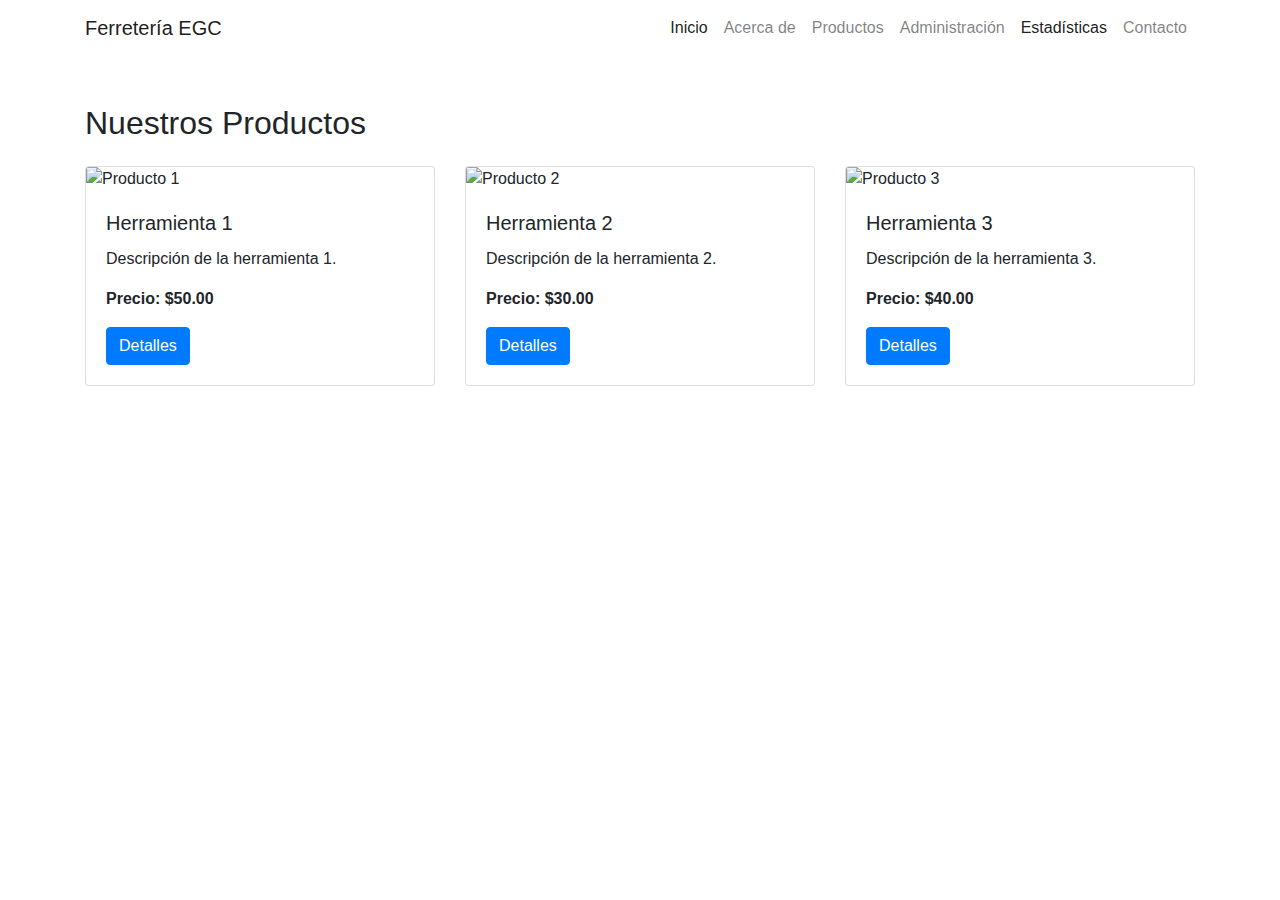
==== products.html @ c3f36299 "first commit" ====
<!DOCTYPE html>
<html lang="en">
<head>
  <meta charset="UTF-8">
  <meta name="viewport" content="width=device-width, initial-scale=1.0">
  <title>Productos - Ferretería XYZ</title>
  <!-- Enlazar CSS de Bootstrap -->
  <link rel="stylesheet" href="https://maxcdn.bootstrapcdn.com/bootstrap/4.5.2/css/bootstrap.min.css">
  <!-- Enlazar CSS personalizado -->
  <link rel="stylesheet" href="css/products.css">
</head>
<body>
  <!-- Navbar -->
  <nav class="navbar navbar-expand-lg navbar-light">
    <div class="container">
      <a class="navbar-brand" href="index.html">Ferretería EGC</a>
      <button class="navbar-toggler" type="button" data-toggle="collapse" data-target="#navbarNav" aria-controls="navbarNav" aria-expanded="false" aria-label="Toggle navigation">
        <span class="navbar-toggler-icon"></span>
      </button>
      <div class="collapse navbar-collapse" id="navbarNav">
        <ul class="navbar-nav ml-auto">
          <li class="nav-item active">
            <a class="nav-link" href="index.html">Inicio</a>
          </li>
          <li class="nav-item">
            <a class="nav-link" href="about.html">Acerca de</a>
          </li>
          <li class="nav-item">
            <a class="nav-link" href="products.html">Productos</a>
          </li>
          <li class="nav-item">
            <a class="nav-link" href="admin.html">Administración</a>
          </li>
          <li class="nav-item active">
            <a class="nav-link" href="stats.html">Estadísticas</a>
          </li>
          <li class="nav-item">
            <a class="nav-link" href="contact.html">Contacto</a>
          </li>
        </ul>
      </div>
    </div>
  </nav>

  <!-- Main Content -->
  <div class="container mt-5">
    <h2 class="mb-4">Nuestros Productos</h2>
    <div class="row">
      <!-- Producto 1 -->
      <div class="col-md-4 mb-4">
        <div class="card">
          <img src="img/producto1.jpg" class="card-img-top" alt="Producto 1">
          <div class="card-body">
            <h5 class="card-title">Herramienta 1</h5>
            <p class="card-text">Descripción de la herramienta 1.</p>
            <p class="card-text"><strong>Precio: $50.00</strong></p>
            <a href="#" class="btn btn-primary btn-detalle" data-toggle="modal" data-target="#modalProducto1">Detalles</a>
          </div>
        </div>
      </div>

      <!-- Producto 2 -->
      <div class="col-md-4 mb-4">
        <div class="card">
          <img src="img/producto2.jpg" class="card-img-top" alt="Producto 2">
          <div class="card-body">
            <h5 class="card-title">Herramienta 2</h5>
            <p class="card-text">Descripción de la herramienta 2.</p>
            <p class="card-text"><strong>Precio: $30.00</strong></p>
            <a href="#" class="btn btn-primary btn-detalle" data-toggle="modal" data-target="#modalProducto2">Detalles</a>
          </div>
        </div>
      </div>

      <!-- Producto 3 -->
      <div class="col-md-4 mb-4">
        <div class="card">
          <img src="img/producto3.jpg" class="card-img-top" alt="Producto 3">
          <div class="card-body">
            <h5 class="card-title">Herramienta 3</h5>
            <p class="card-text">Descripción de la herramienta 3.</p>
            <p class="card-text"><strong>Precio: $40.00</strong></p>
            <a href="#" class="btn btn-primary btn-detalle" data-toggle="modal" data-target="#modalProducto3">Detalles</a>
          </div>
        </div>
      </div>
    </div>
  </div>

  <!-- Modales para mostrar detalles de productos -->
  <div class="modal fade" id="modalProducto1" tabindex="-1" role="dialog" aria-labelledby="modalProducto1Label" aria-hidden="true">
    <!-- Contenido del modal para el Producto 1 -->
  </div>

  <div class="modal fade" id="modalProducto2" tabindex="-1" role="dialog" aria-labelledby="modalProducto2Label" aria-hidden="true">
    <!-- Contenido del modal para el Producto 2 -->
  </div>

  <div class="modal fade" id="modalProducto3" tabindex="-1" role="dialog" aria-labelledby="modalProducto3Label" aria-hidden="true">
    <!-- Contenido del modal para el Producto 3 -->
  </div>

  <!-- Enlazar JS de Bootstrap (jQuery y Popper.js) y Bootstrap -->
  <script src="https://code.jquery.com/jquery-3.5.1.slim.min.js"></script>
  <script src="https://cdn.jsdelivr.net/npm/@popperjs/core@2.9.1/dist/umd/popper.min.js"></script>
  <script src="https://maxcdn.bootstrapcdn.com/bootstrap/4.5.2/js/bootstrap.min.js"></script>
  <script src="js/script.js"></script>
</body>
</html>
---- css/products.css ----
/* Estilos adicionales para la página de productos */
.product-card {
  border: none;
  transition: transform 0.3s ease;
}

.product-card:hover {
  transform: scale(1.05);
}

.product-card .card-img-top {
  height: 250px;
  object-fit: cover;
}

.product-card .card-title {
  font-weight: bold;
}

.product-card .btn-detalle {
  background-color: #0a2446;
  border-color: #0a2446;
}

.product-card .btn-detalle:hover {
  background-color: #30589c;
  border-color: #30589c;
}

.modal-dialog {
  max-width: 500px;
}

/* Estilos para los modales de detalles de productos */
.modal-content {
  border: none;
  box-shadow: 0px 4px 8px rgba(0, 0, 0, 0.1);
}

.modal-header {
  background-color: #0a2446;
  color: #fff;
}

.modal-footer {
  background-color: #f8f9fa;
}

/* Estilos de las imágenes en los modales */
.modal-product-img {
  max-height: 300px;
  object-fit: cover;
}

/* Estilos para el texto de los modales */
.modal-product-title {
  font-size: 24px;
  font-weight: bold;
}

.modal-product-description {
  margin-top: 10px;
  color: #333;
}
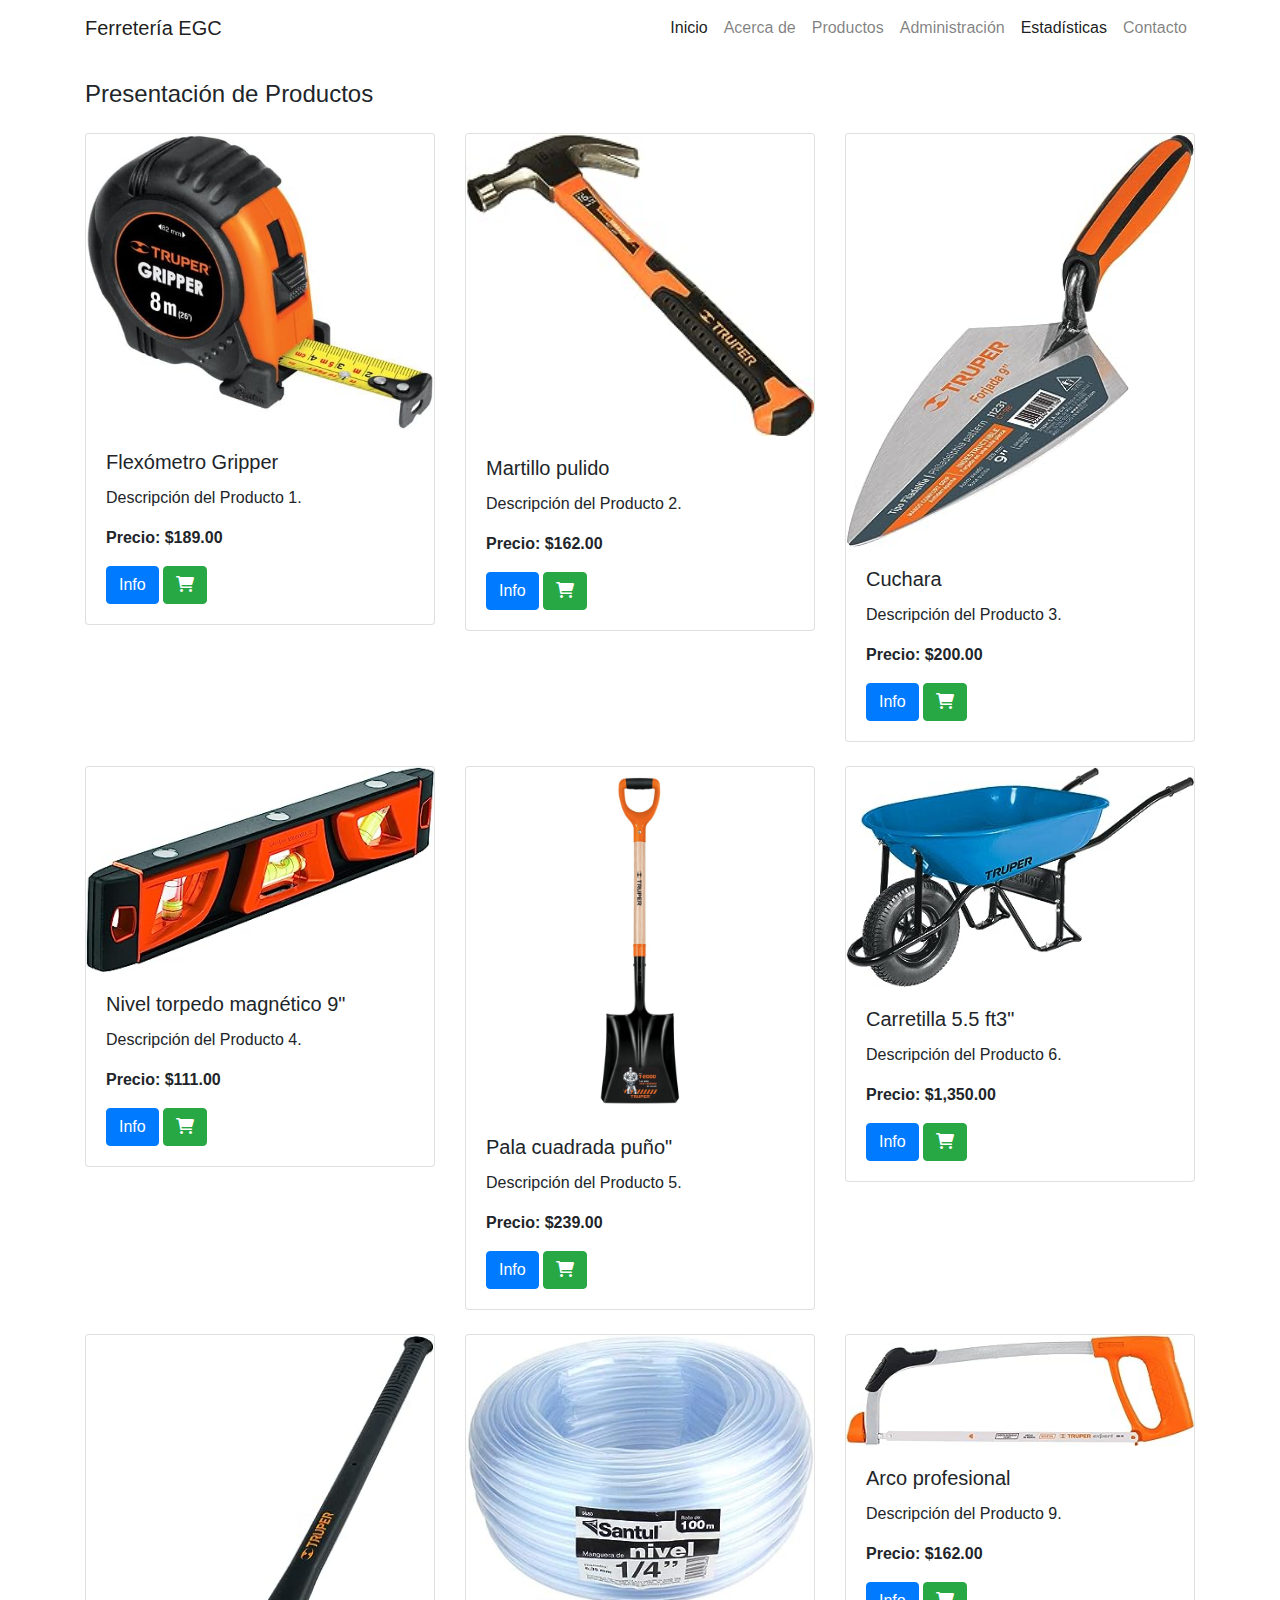
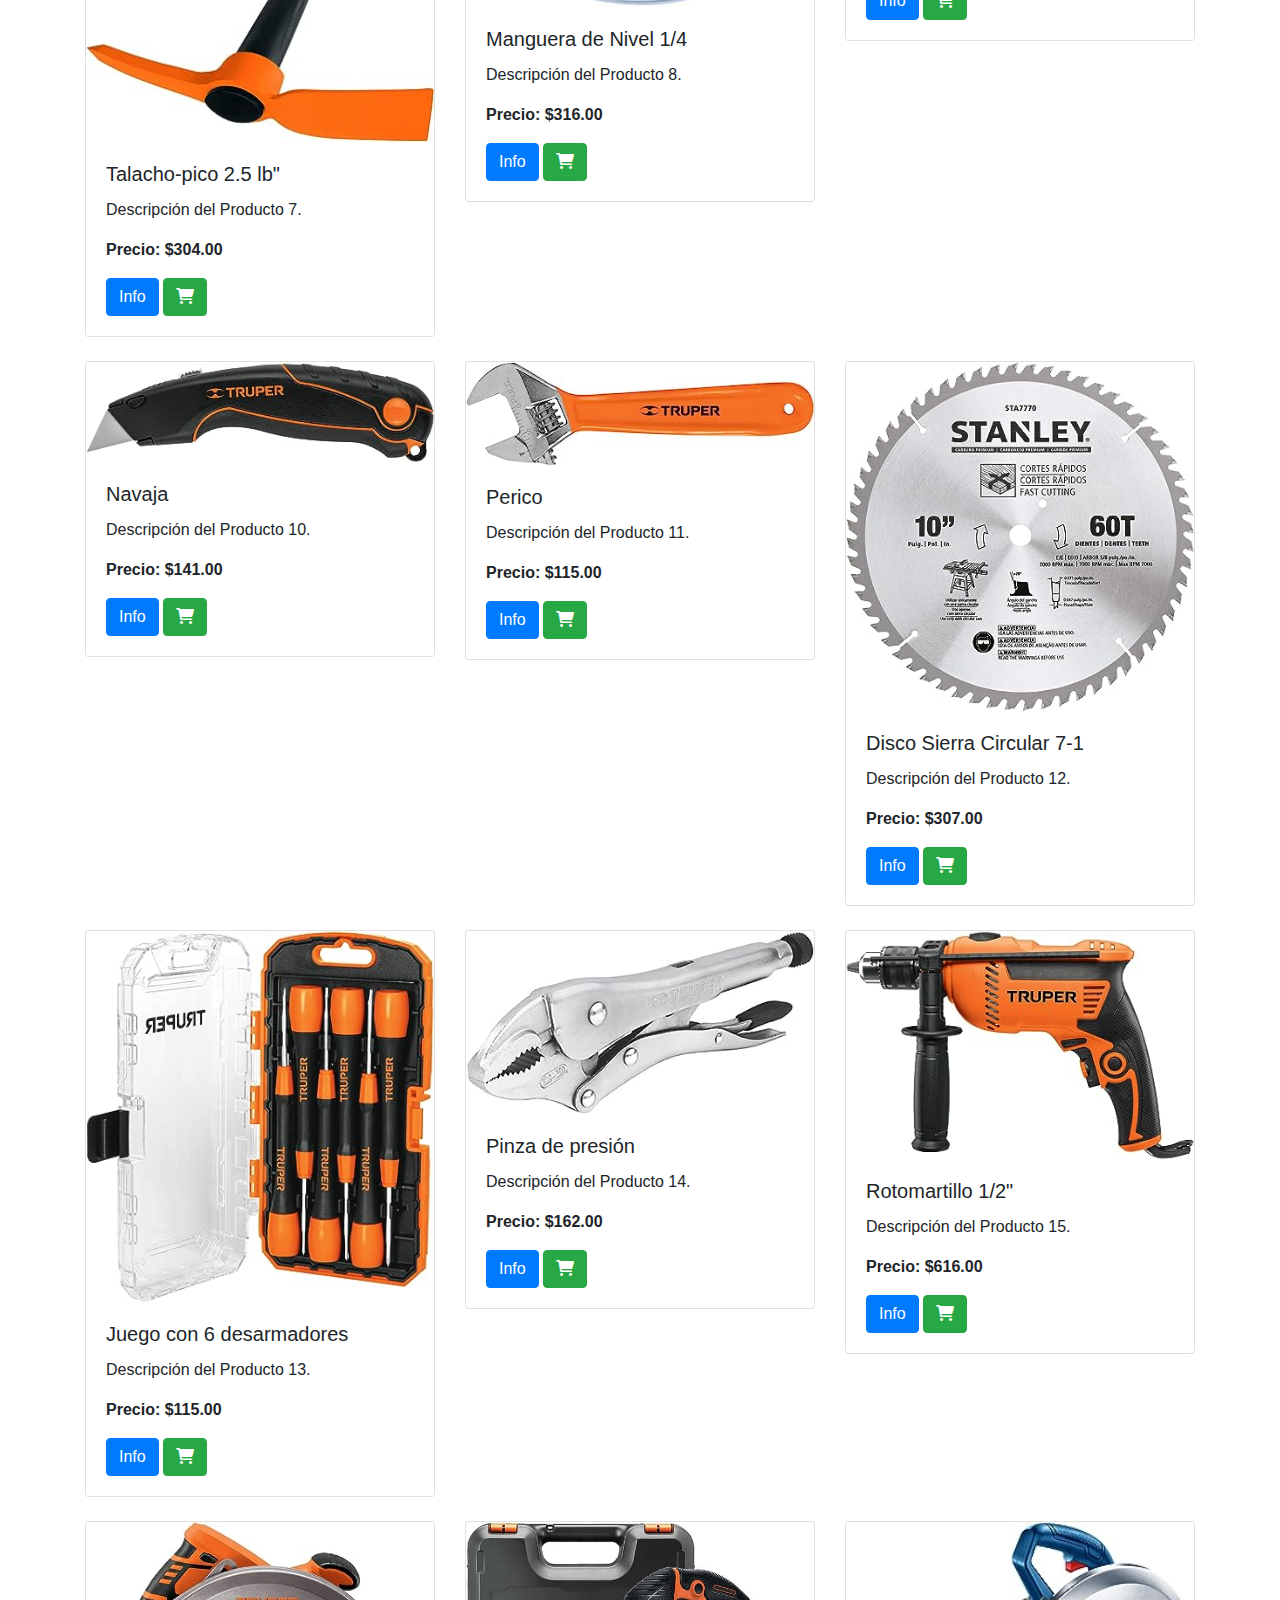
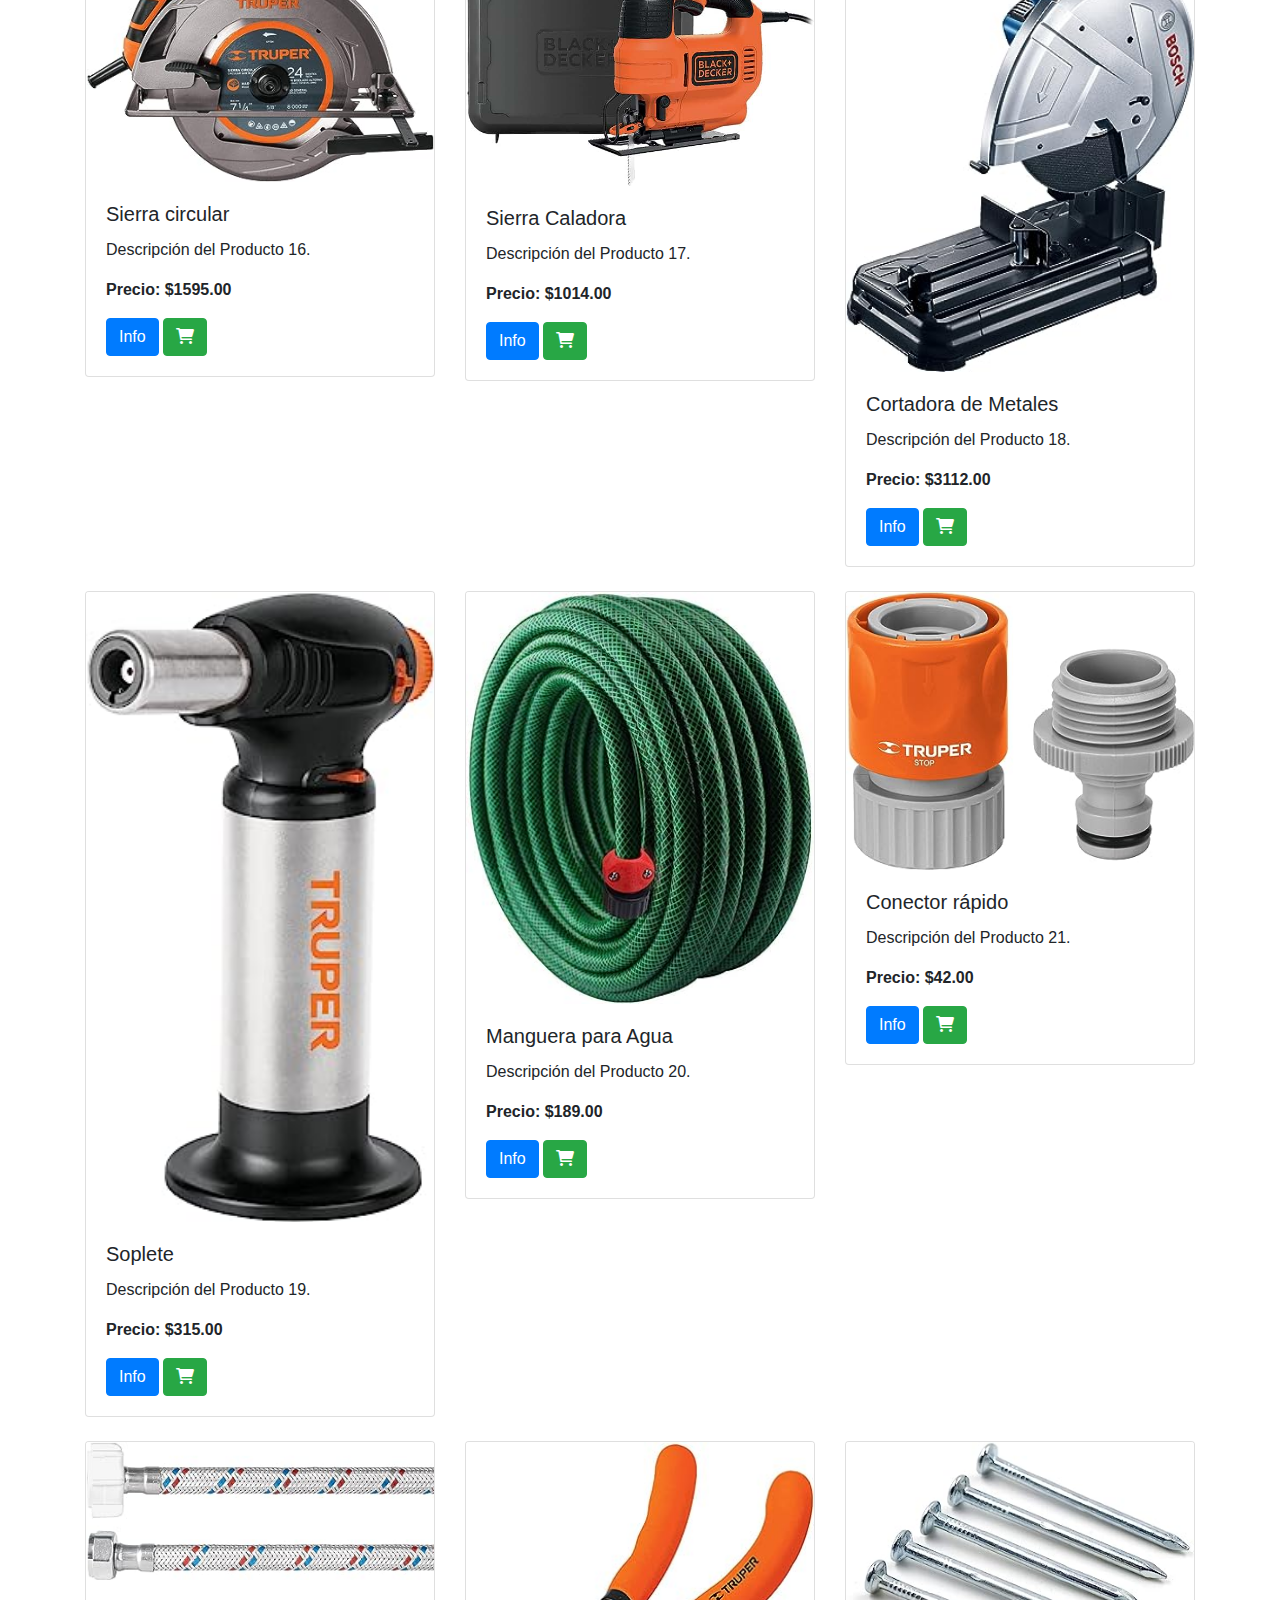
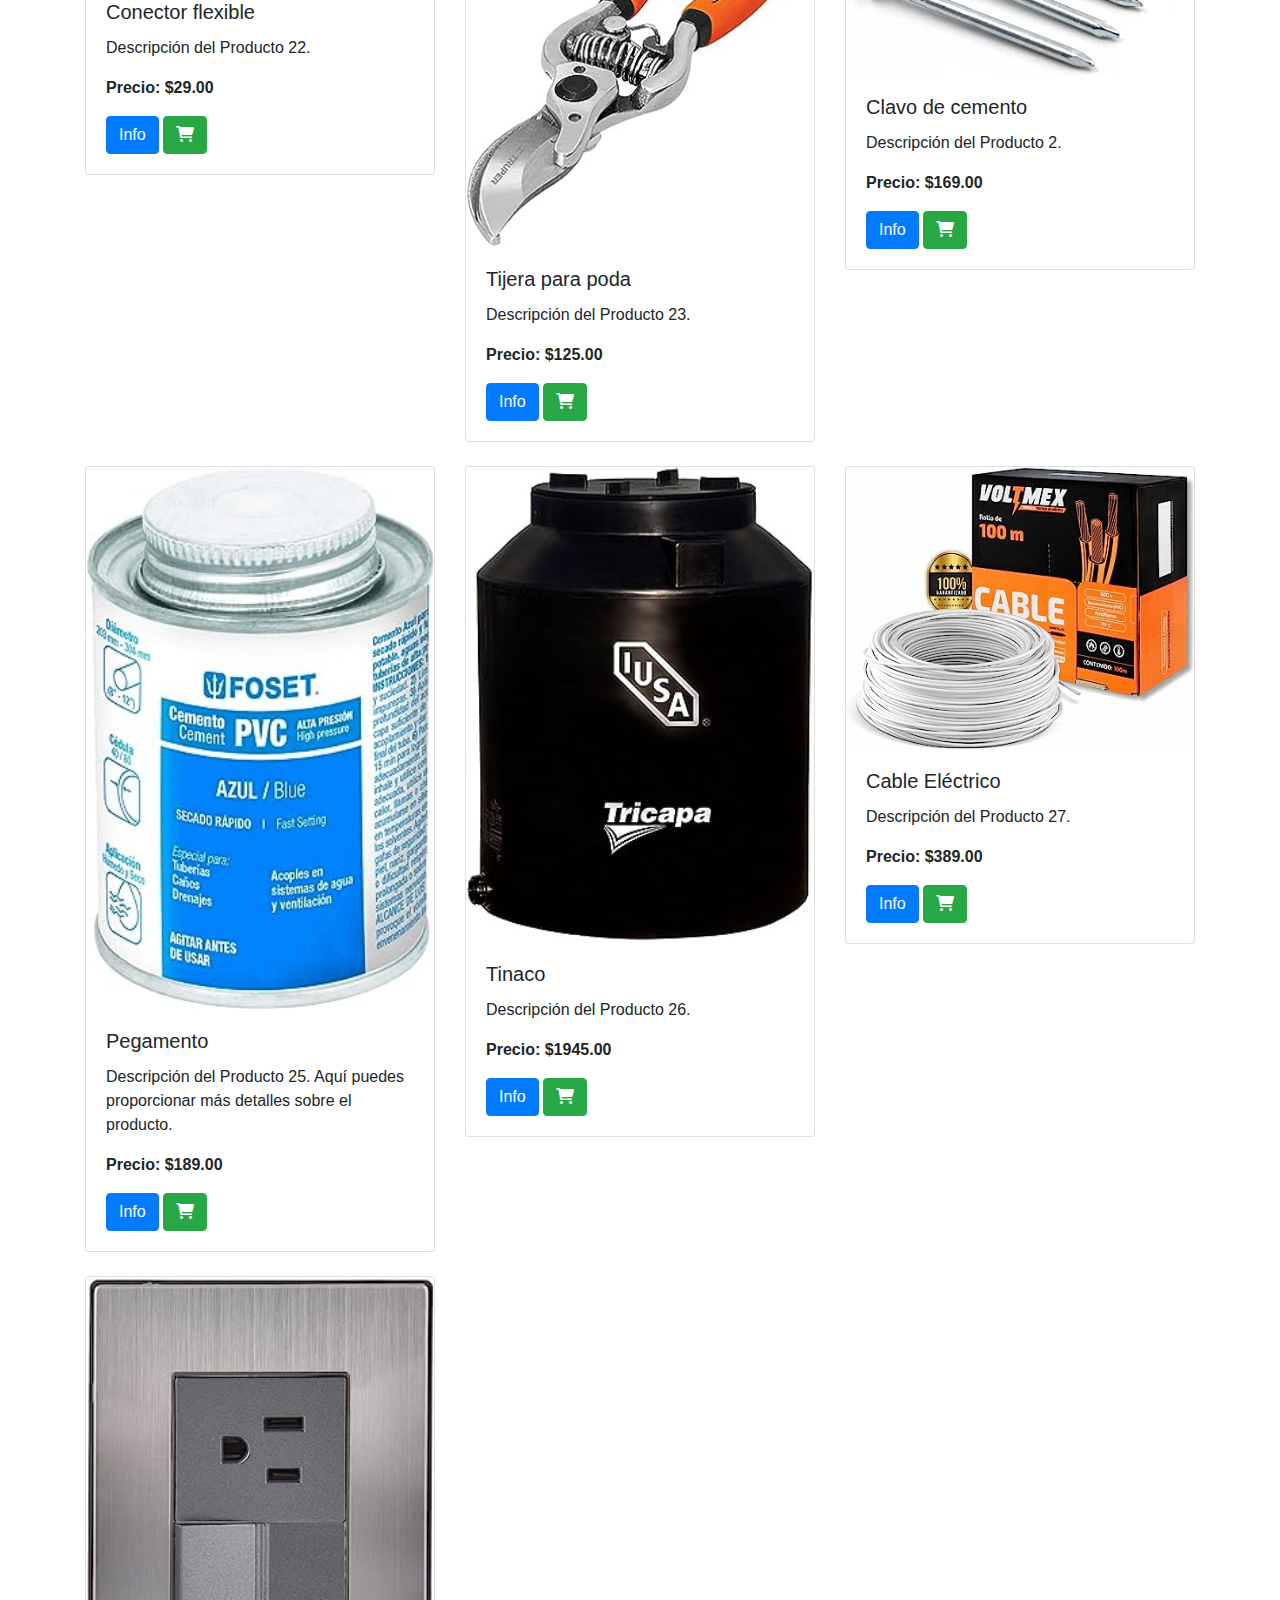
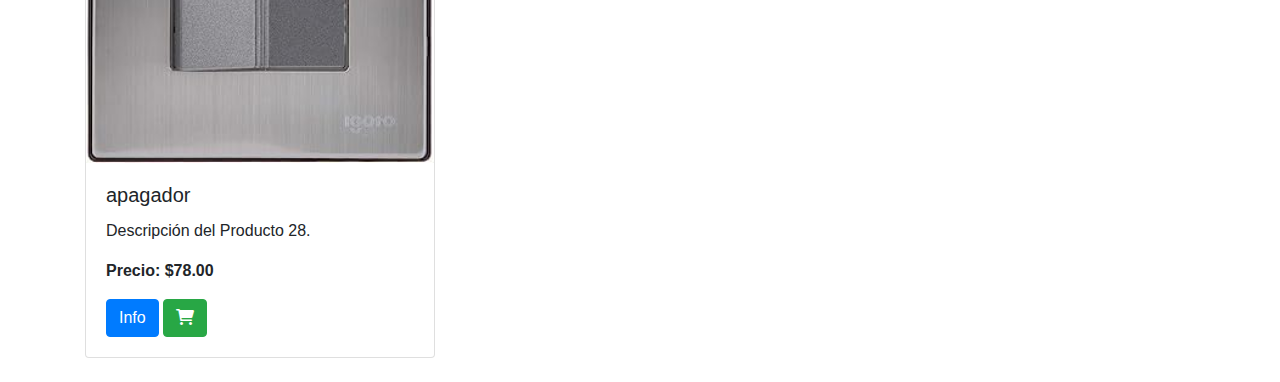
==== commit 79784117: "02true commit" ====
--- a/products.html
+++ b/products.html
@@ -6,6 +6,8 @@
   <title>Productos - Ferretería XYZ</title>
   <!-- Enlazar CSS de Bootstrap -->
   <link rel="stylesheet" href="https://maxcdn.bootstrapcdn.com/bootstrap/4.5.2/css/bootstrap.min.css">
+  <!-- Enlazar la librería Font Awesome -->
+<link rel="stylesheet" href="https://cdnjs.cloudflare.com/ajax/libs/font-awesome/6.0.0-beta3/css/all.min.css">
   <!-- Enlazar CSS personalizado -->
   <link rel="stylesheet" href="css/products.css">
 </head>
@@ -43,49 +45,435 @@
   </nav>
 
   <!-- Main Content -->
-  <div class="container mt-5">
-    <h2 class="mb-4">Nuestros Productos</h2>
+  <div class="container">
+    <h4 class="my-4">Presentación de Productos</h4>
     <div class="row">
-      <!-- Producto 1 -->
-      <div class="col-md-4 mb-4">
-        <div class="card">
-          <img src="img/producto1.jpg" class="card-img-top" alt="Producto 1">
-          <div class="card-body">
-            <h5 class="card-title">Herramienta 1</h5>
-            <p class="card-text">Descripción de la herramienta 1.</p>
-            <p class="card-text"><strong>Precio: $50.00</strong></p>
-            <a href="#" class="btn btn-primary btn-detalle" data-toggle="modal" data-target="#modalProducto1">Detalles</a>
+      <!-- Card del Producto 1 -->
+      <div class="col-6 col-sm-6 col-md-4 mb-4">
+        <div class="card h-80">
+          <img src="/img/01_Flexómetro Gripper.png" class="card-img-top" alt="Producto 1">
+          <div class="card-body">
+            <h5 class="card-title">Flexómetro Gripper </h5>
+            <p class="card-text">Descripción del Producto 1. 
+            </p>
+            <p class="card-text"><strong>Precio: $189.00</strong></p>
+            <button class="btn btn-primary btn-detalle" data-toggle="modal" data-target="#modalProducto1">Info</button>
+            <button class="btn btn-success btn-cart" title="Añadir al Carrito" data-toggle="modal" data-target="#cartModal"> <i class="fas fa-shopping-cart"></i></button>
           </div>
         </div>
       </div>
 
-      <!-- Producto 2 -->
-      <div class="col-md-4 mb-4">
-        <div class="card">
-          <img src="img/producto2.jpg" class="card-img-top" alt="Producto 2">
-          <div class="card-body">
-            <h5 class="card-title">Herramienta 2</h5>
-            <p class="card-text">Descripción de la herramienta 2.</p>
-            <p class="card-text"><strong>Precio: $30.00</strong></p>
-            <a href="#" class="btn btn-primary btn-detalle" data-toggle="modal" data-target="#modalProducto2">Detalles</a>
-          </div>
-        </div>
-      </div>
-
-      <!-- Producto 3 -->
-      <div class="col-md-4 mb-4">
-        <div class="card">
-          <img src="img/producto3.jpg" class="card-img-top" alt="Producto 3">
-          <div class="card-body">
-            <h5 class="card-title">Herramienta 3</h5>
-            <p class="card-text">Descripción de la herramienta 3.</p>
-            <p class="card-text"><strong>Precio: $40.00</strong></p>
-            <a href="#" class="btn btn-primary btn-detalle" data-toggle="modal" data-target="#modalProducto3">Detalles</a>
-          </div>
-        </div>
-      </div>
+      <!-- Card del Producto 2 -->
+      <div class="col-6 col-sm-6 col-md-4 mb-4">
+        <div class="card h-80">
+          <img src="img/02_Martillo pulido.png" class="card-img-top" alt="Producto 2">
+          <div class="card-body">
+            <h5 class="card-title">Martillo pulido</h5>
+            <p class="card-text">Descripción del Producto 2. </p>
+            <p class="card-text"><strong>Precio: $162.00</strong></p>
+            <button class="btn btn-primary btn-detalle" data-toggle="modal" data-target="#modalProducto1">Info</button>
+            <button class="btn btn-success btn-cart" title="Añadir al Carrito" data-toggle="modal" data-target="#cartModal"> <i class="fas fa-shopping-cart"></i></button>          </div>
+        </div>
+      </div>
+
+      <!-- Card del Producto 3 -->
+      <div class="col-6 col-sm-6 col-md-4 mb-4">
+        <div class="card h-80">
+          <img src="img/03_Cuchara.png" class="card-img-top" alt="Producto 3">
+          <div class="card-body">
+            <h5 class="card-title">Cuchara</h5>
+            <p class="card-text">Descripción del Producto 3. </p>
+            <p class="card-text"><strong>Precio: $200.00</strong></p>
+            <button class="btn btn-primary btn-detalle" data-toggle="modal" data-target="#modalProducto1">Info</button>
+            <button class="btn btn-success btn-cart" title="Añadir al Carrito" data-toggle="modal" data-target="#cartModal"> <i class="fas fa-shopping-cart"></i></button>          </div>
+        </div>
+      </div>
+
+      <!-- Card del Producto 4 -->
+      <div class="col-6 col-sm-6 col-md-4 mb-4">
+        <div class="card">
+          <img src="img/04_Nivel torpedo magnético.png" class="card-img-top" alt="Producto 4">
+          <div class="card-body">
+            <h5 class="card-title">Nivel torpedo magnético 9"</h5>
+            <p class="card-text">Descripción del Producto 4. </p>
+            <p class="card-text"><strong>Precio: $111.00</strong></p>
+            <button class="btn btn-primary btn-detalle" data-toggle="modal" data-target="#modalProducto1">Info</button>
+            <button class="btn btn-success btn-cart" title="Añadir al Carrito" data-toggle="modal" data-target="#cartModal"> <i class="fas fa-shopping-cart"></i></button>          </div>
+        </div>
+      </div>
+
+      <!-- Card del Producto 5 -->
+      <div class="col-6 col-sm-6 col-md-4 mb-4">
+        <div class="card">
+          <img src="img/05_palacuadradapng.jpg" class="card-img-top" alt="Producto 5">
+          <div class="card-body">
+            <h5 class="card-title">Pala cuadrada puño"</h5>
+            <p class="card-text">Descripción del Producto 5. </p>
+            <p class="card-text"><strong>Precio: $239.00</strong></p>
+            <button class="btn btn-primary btn-detalle" data-toggle="modal" data-target="#modalProducto1">Info</button>
+            <button class="btn btn-success btn-cart" title="Añadir al Carrito" data-toggle="modal" data-target="#cartModal"> <i class="fas fa-shopping-cart"></i></button>          </div>
+        </div>
+      </div>
+
+      
+      <!-- Card del Producto 6 -->
+      <div class="col-6 col-sm-6 col-md-4 mb-4">
+        <div class="card">
+          <img src="img/06_Carretilla 5.5 ft3.png" class="card-img-top" alt="Producto 6">
+          <div class="card-body">
+            <h5 class="card-title">Carretilla 5.5 ft3"</h5>
+            <p class="card-text">Descripción del Producto 6. </p>
+            <p class="card-text"><strong>Precio: $1,350.00</strong></p>
+            <button class="btn btn-primary btn-detalle" data-toggle="modal" data-target="#modalProducto1">Info</button>
+            <button class="btn btn-success btn-cart" title="Añadir al Carrito" data-toggle="modal" data-target="#cartModal"> <i class="fas fa-shopping-cart"></i></button>          </div>
+        </div>
+      </div>
+
+      <!-- Card del Producto 7 -->
+      <div class="col-6 col-sm-6 col-md-4 mb-4">
+        <div class="card">
+          <img src="img/07_Talacho-pico 2.5 lb.png" class="card-img-top" alt="Producto 7">
+          <div class="card-body">
+            <h5 class="card-title">Talacho-pico 2.5 lb"</h5>
+            <p class="card-text">Descripción del Producto 7. </p>
+            <p class="card-text"><strong>Precio: $304.00</strong></p>
+            <button class="btn btn-primary btn-detalle" data-toggle="modal" data-target="#modalProducto1">Info</button>
+            <button class="btn btn-success btn-cart" title="Añadir al Carrito" data-toggle="modal" data-target="#cartModal"> <i class="fas fa-shopping-cart"></i></button>          </div>
+        </div>
+      </div>
+
+      <!-- Card del Producto 8 -->
+      <div class="col-6 col-sm-6 col-md-4 mb-4">
+        <div class="card">
+          <img src="img/08_Manguera de Nivel.png" class="card-img-top" alt="Producto 8">
+          <div class="card-body">
+            <h5 class="card-title">Manguera de Nivel 1/4</h5>
+            <p class="card-text">Descripción del Producto 8. </p>
+            <p class="card-text"><strong>Precio: $316.00</strong></p>
+            <button class="btn btn-primary btn-detalle" data-toggle="modal" data-target="#modalProducto1">Info</button>
+            <button class="btn btn-success btn-cart" title="Añadir al Carrito" data-toggle="modal" data-target="#cartModal"> <i class="fas fa-shopping-cart"></i></button>          </div>
+        </div>
+      </div> 
+
+      <!-- Card del Producto 9 -->
+      <div class="col-6 col-sm-6 col-md-4 mb-4">
+        <div class="card">
+          <img src="img/09_ Arco profesional.png" class="card-img-top" alt="Producto 9">
+          <div class="card-body">
+            <h5 class="card-title"> Arco profesional</h5>
+            <p class="card-text">Descripción del Producto 9. </p>
+            <p class="card-text"><strong>Precio: $162.00</strong></p>
+            <button class="btn btn-primary btn-detalle" data-toggle="modal" data-target="#modalProducto1">Info</button>
+            <button class="btn btn-success btn-cart" title="Añadir al Carrito" data-toggle="modal" data-target="#cartModal"> <i class="fas fa-shopping-cart"></i></button>          </div>
+        </div>
+      </div>
+
+      <!-- Card del Producto 10 -->
+      <div class="col-6 col-sm-6 col-md-4 mb-4">
+        <div class="card">
+          <img src="img/10_Navaja.png" class="card-img-top" alt="Producto 10">
+          <div class="card-body">
+            <h5 class="card-title">Navaja</h5>
+            <p class="card-text">Descripción del Producto 10. </p>
+            <p class="card-text"><strong>Precio: $141.00</strong></p>
+            <button class="btn btn-primary btn-detalle" data-toggle="modal" data-target="#modalProducto1">Info</button>
+            <button class="btn btn-success btn-cart" title="Añadir al Carrito" data-toggle="modal" data-target="#cartModal"> <i class="fas fa-shopping-cart"></i></button>          </div>
+        </div>
+      </div>
+
+      <!-- Card del Producto 11 -->
+      <div class="col-6 col-sm-6 col-md-4 mb-4">
+        <div class="card">
+          <img src="img/11_ Perico.png" class="card-img-top" alt="Producto 11">
+          <div class="card-body">
+            <h5 class="card-title"> Perico</h5>
+            <p class="card-text">Descripción del Producto 11. </p>
+            <p class="card-text"><strong>Precio: $115.00</strong></p>
+            <button class="btn btn-primary btn-detalle" data-toggle="modal" data-target="#modalProducto1">Info</button>
+            <button class="btn btn-success btn-cart" title="Añadir al Carrito" data-toggle="modal" data-target="#cartModal"> <i class="fas fa-shopping-cart"></i></button>          </div>
+        </div>
+      </div>
+
+      <!-- Card del Producto 12 -->
+      <div class="col-6 col-sm-6 col-md-4 mb-4">
+        <div class="card">
+          <img src="img/12_Disco Sierra Circular 7-1.png" class="card-img-top" alt="Producto 12">
+          <div class="card-body">
+            <h5 class="card-title">Disco Sierra Circular 7-1</h5>
+            <p class="card-text">Descripción del Producto 12. </p>
+            <p class="card-text"><strong>Precio: $307.00</strong></p>
+            <button class="btn btn-primary btn-detalle" data-toggle="modal" data-target="#modalProducto1">Info</button>
+            <button class="btn btn-success btn-cart" title="Añadir al Carrito" data-toggle="modal" data-target="#cartModal"> <i class="fas fa-shopping-cart"></i></button>          </div>
+        </div>
+      </div>
+
+      <!-- Card del Producto 13 -->
+      <div class="col-6 col-sm-6 col-md-4 mb-4">
+        <div class="card">
+          <img src="img/13_Juego con 6 desarmadores.png" class="card-img-top" alt="Producto 13">
+          <div class="card-body">
+            <h5 class="card-title">Juego con 6 desarmadores</h5>
+            <p class="card-text">Descripción del Producto 13. </p>
+            <p class="card-text"><strong>Precio: $115.00</strong></p>
+            <button class="btn btn-primary btn-detalle" data-toggle="modal" data-target="#modalProducto1">Info</button>
+            <button class="btn btn-success btn-cart" title="Añadir al Carrito" data-toggle="modal" data-target="#cartModal"> <i class="fas fa-shopping-cart"></i></button>          </div>
+        </div>
+      </div>
+
+      <!-- Card del Producto 14 -->
+      <div class="col-6 col-sm-6 col-md-4 mb-4">
+        <div class="card">
+          <img src="img/14_Pinza de presión.png" class="card-img-top" alt="Producto 14">
+          <div class="card-body">
+            <h5 class="card-title">Pinza de presión</h5>
+            <p class="card-text">Descripción del Producto 14. </p>
+            <p class="card-text"><strong>Precio: $162.00</strong></p>
+            <button class="btn btn-primary btn-detalle" data-toggle="modal" data-target="#modalProducto1">Info</button>
+            <button class="btn btn-success btn-cart" title="Añadir al Carrito" data-toggle="modal" data-target="#cartModal"> <i class="fas fa-shopping-cart"></i></button>          </div>
+        </div>
+      </div>
+
+      <!-- Card del Producto 15 -->
+      <div class="col-6 col-sm-6 col-md-4 mb-4">
+        <div class="card">
+          <img src="img/15_Rotomartillo .png" class="card-img-top" alt="Producto 15">
+          <div class="card-body">
+            <h5 class="card-title">Rotomartillo 1/2"</h5>
+            <p class="card-text">Descripción del Producto 15. </p>
+            <p class="card-text"><strong>Precio: $616.00</strong></p>
+            <button class="btn btn-primary btn-detalle" data-toggle="modal" data-target="#modalProducto1">Info</button>
+            <button class="btn btn-success btn-cart" title="Añadir al Carrito" data-toggle="modal" data-target="#cartModal"> <i class="fas fa-shopping-cart"></i></button>          </div>
+        </div>
+      </div>
+
+      <!-- Card del Producto 16 -->
+      <div class="col-6 col-sm-6 col-md-4 mb-4">
+        <div class="card">
+          <img src="img/16_Sierra circular.png" class="card-img-top" alt="Producto 16">
+          <div class="card-body">
+            <h5 class="card-title">Sierra circular</h5>
+            <p class="card-text">Descripción del Producto 16. </p>
+            <p class="card-text"><strong>Precio: $1595.00</strong></p>
+            <button class="btn btn-primary btn-detalle" data-toggle="modal" data-target="#modalProducto1">Info</button>
+            <button class="btn btn-success btn-cart" title="Añadir al Carrito" data-toggle="modal" data-target="#cartModal"> <i class="fas fa-shopping-cart"></i></button>          </div>
+        </div>
+      </div>
+
+      <!-- Card del Producto 17 -->
+      <div class="col-6 col-sm-6 col-md-4 mb-4">
+        <div class="card">
+          <img src="img/17_ Sierra Caladora.png" class="card-img-top" alt="Producto 17">
+          <div class="card-body">
+            <h5 class="card-title"> Sierra Caladora</h5>
+            <p class="card-text">Descripción del Producto 17. </p>
+            <p class="card-text"><strong>Precio: $1014.00</strong></p>
+            <button class="btn btn-primary btn-detalle" data-toggle="modal" data-target="#modalProducto1">Info</button>
+            <button class="btn btn-success btn-cart" title="Añadir al Carrito" data-toggle="modal" data-target="#cartModal"> <i class="fas fa-shopping-cart"></i></button>          </div>
+        </div>
+      </div>
+
+      <!-- Card del Producto 18 -->
+      <div class="col-6 col-sm-6 col-md-4 mb-4">
+        <div class="card">
+          <img src="img/18_Cortadora de Metales.png" class="card-img-top" alt="Producto 18">
+          <div class="card-body">
+            <h5 class="card-title">Cortadora de Metales</h5>
+            <p class="card-text">Descripción del Producto 18. </p>
+            <p class="card-text"><strong>Precio: $3112.00</strong></p>
+            <button class="btn btn-primary btn-detalle" data-toggle="modal" data-target="#modalProducto1">Info</button>
+            <button class="btn btn-success btn-cart" title="Añadir al Carrito" data-toggle="modal" data-target="#cartModal"> <i class="fas fa-shopping-cart"></i></button>          </div>
+        </div>
+      </div>
+
+      <!-- Card del Producto 19 -->
+      <div class="col-6 col-sm-6 col-md-4 mb-4">
+        <div class="card">
+          <img src="img/19_Soplete.png" class="card-img-top" alt="Producto 19">
+          <div class="card-body">
+            <h5 class="card-title">Soplete</h5>
+            <p class="card-text">Descripción del Producto 19. </p>
+            <p class="card-text"><strong>Precio: $315.00</strong></p>
+            <button class="btn btn-primary btn-detalle" data-toggle="modal" data-target="#modalProducto1">Info</button>
+            <button class="btn btn-success btn-cart" title="Añadir al Carrito" data-toggle="modal" data-target="#cartModal"> <i class="fas fa-shopping-cart"></i></button>          </div>
+        </div>
+      </div>
+
+      <!-- Card del Producto 20 -->
+      <div class="col-6 col-sm-6 col-md-4 mb-4">
+        <div class="card">
+          <img src="img/20_Manguera para Agua.png" class="card-img-top" alt="Producto 20">
+          <div class="card-body">
+            <h5 class="card-title">Manguera para Agua</h5>
+            <p class="card-text">Descripción del Producto 20. </p>
+            <p class="card-text"><strong>Precio: $189.00</strong></p>
+            <button class="btn btn-primary btn-detalle" data-toggle="modal" data-target="#modalProducto1">Info</button>
+            <button class="btn btn-success btn-cart" title="Añadir al Carrito" data-toggle="modal" data-target="#cartModal"> <i class="fas fa-shopping-cart"></i></button>          </div>
+        </div>
+      </div>
+
+      <!-- Card del Producto 21 -->
+      <div class="col-6 col-sm-6 col-md-4 mb-4">
+        <div class="card">
+          <img src="img/21_Conector rápido.png" class="card-img-top" alt="Producto 21">
+          <div class="card-body">
+            <h5 class="card-title">Conector rápido</h5>
+            <p class="card-text">Descripción del Producto 21. </p>
+            <p class="card-text"><strong>Precio: $42.00</strong></p>
+            <button class="btn btn-primary btn-detalle" data-toggle="modal" data-target="#modalProducto1">Info</button>
+            <button class="btn btn-success btn-cart" title="Añadir al Carrito" data-toggle="modal" data-target="#cartModal"> <i class="fas fa-shopping-cart"></i></button>          </div>
+        </div>
+      </div>
+
+      <!-- Card del Producto 22 -->
+      <div class="col-6 col-sm-6 col-md-4 mb-4">
+        <div class="card">
+          <img src="img/22_Conector flexible.png" class="card-img-top" alt="Producto 22">
+          <div class="card-body">
+            <h5 class="card-title">Conector flexible</h5>
+            <p class="card-text">Descripción del Producto 22. </p>
+            <p class="card-text"><strong>Precio: $29.00</strong></p>
+            <button class="btn btn-primary btn-detalle" data-toggle="modal" data-target="#modalProducto1">Info</button>
+            <button class="btn btn-success btn-cart" title="Añadir al Carrito" data-toggle="modal" data-target="#cartModal"> <i class="fas fa-shopping-cart"></i></button>          </div>
+        </div>
+      </div>
+
+      <!-- Card del Producto 23 -->
+      <div class="col-6 col-sm-6 col-md-4 mb-4">
+        <div class="card">
+          <img src="img/23-Tijera para poda.png" class="card-img-top" alt="Producto 23">
+          <div class="card-body">
+            <h5 class="card-title">Tijera para poda</h5>
+            <p class="card-text">Descripción del Producto 23. </p>
+            <p class="card-text"><strong>Precio: $125.00</strong></p>
+            <button class="btn btn-primary btn-detalle" data-toggle="modal" data-target="#modalProducto1">Info</button>
+            <button class="btn btn-success btn-cart" title="Añadir al Carrito" data-toggle="modal" data-target="#cartModal"> <i class="fas fa-shopping-cart"></i></button>          </div>
+        </div>
+      </div>
+
+      <!-- Card del Producto 24 -->
+      <div class="col-6 col-sm-6 col-md-4 mb-4">
+        <div class="card">
+          <img src="img/24_Clavo de cemento.png" class="card-img-top" alt="Producto 24">
+          <div class="card-body">
+            <h5 class="card-title">Clavo de cemento</h5>
+            <p class="card-text">Descripción del Producto 2. </p>
+            <p class="card-text"><strong>Precio: $169.00</strong></p>
+            <button class="btn btn-primary btn-detalle" data-toggle="modal" data-target="#modalProducto1">Info</button>
+            <button class="btn btn-success btn-cart" title="Añadir al Carrito" data-toggle="modal" data-target="#cartModal"> <i class="fas fa-shopping-cart"></i></button>          </div>
+        </div>
+      </div>
+
+      <!-- Card del Producto 25 -->
+      <div class="col-6 col-sm-6 col-md-4 mb-4">
+        <div class="card">
+          <img src="img/25_Pegamento PVC.png" class="card-img-top" alt="Producto 25">
+          <div class="card-body">
+            <h5 class="card-title">Pegamento</h5>
+            <p class="card-text">Descripción del Producto 25. Aquí puedes proporcionar más detalles sobre el producto.</p>
+            <p class="card-text"><strong>Precio: $189.00</strong></p>
+            <button class="btn btn-primary btn-detalle" data-toggle="modal" data-target="#modalProducto1">Info</button>
+            <button class="btn btn-success btn-cart" title="Añadir al Carrito" data-toggle="modal" data-target="#cartModal"> <i class="fas fa-shopping-cart"></i></button>          </div>
+        </div>
+      </div>
+
+      <!-- Card del Producto 26 -->
+      <div class="col-6 col-sm-6 col-md-4 mb-4">
+        <div class="card">
+          <img src="img/26_Tinaco.png" class="card-img-top" alt="Producto 26">
+          <div class="card-body">
+            <h5 class="card-title">Tinaco</h5>
+            <p class="card-text">Descripción del Producto 26. </p>
+            <p class="card-text"><strong>Precio: $1945.00</strong></p>
+            <button class="btn btn-primary btn-detalle" data-toggle="modal" data-target="#modalProducto1">Info</button>
+            <button class="btn btn-success btn-cart" title="Añadir al Carrito" data-toggle="modal" data-target="#cartModal"> <i class="fas fa-shopping-cart"></i></button>          </div>
+        </div>
+      </div>
+
+        <!-- Card del Producto 27 -->
+      <div class="col-6 col-sm-6 col-md-4 mb-4">
+        <div class="card">
+          <img src="img/27_Cable Eléctrico.png" class="card-img-top" alt="Producto 27">
+          <div class="card-body">
+            <h5 class="card-title">Cable Eléctrico</h5>
+            <p class="card-text">Descripción del Producto 27. </p>
+            <p class="card-text"><strong>Precio: $389.00</strong></p>
+            <button class="btn btn-primary btn-detalle" data-toggle="modal" data-target="#modalProducto1">Info</button>
+            <button class="btn btn-success btn-cart" title="Añadir al Carrito" data-toggle="modal" data-target="#cartModal"> <i class="fas fa-shopping-cart"></i></button>          </div>
+        </div>
+      </div>
+      
+      <!-- Card del Producto 28 -->
+      <div class="col-6 col-sm-6 col-md-4 mb-4">
+        <div class="card">
+          <img src="img/28-Apagador y contacto.png" class="card-img-top" alt="Producto 28">
+          <div class="card-body">
+            <h5 class="card-title">apagador</h5>
+            <p class="card-text">Descripción del Producto 28. </p>
+            <p class="card-text"><strong>Precio: $78.00</strong></p>
+            <button class="btn btn-primary btn-detalle" data-toggle="modal" data-target="#modalProducto1">Info</button>
+            <button class="btn btn-success btn-cart" title="Añadir al Carrito" data-toggle="modal" data-target="#cartModal"> <i class="fas fa-shopping-cart"></i></button>          </div>
+        </div>
+      </div>
+
+
+      <!-- Añadir mas cards xd -->
+
     </div>
   </div>
+
+<!-- Modales para mostrar detalles de productos -->
+<div class="modal fade" id="modalProducto1" tabindex="-1" role="dialog" aria-labelledby="modalProducto1Label" aria-hidden="true">
+  <div class="modal-dialog" role="document">
+    <div class="modal-content">
+      <div class="modal-header">
+        <h5 class="modal-title" id="modalProducto1Label">Detalles del Producto 1</h5>
+        <button type="button" class="close" data-dismiss="modal" aria-label="Cerrar">
+          <span aria-hidden="true">&times;</span>
+        </button>
+      </div>
+      <div class="modal-body">
+        <!-- Detalles del Producto 1 -->
+        <p>Este producto es una herramienta versátil y confiable que te ayudará en tus tareas cotidianas y proyectos. Está diseñado para brindarte comodidad, precisión y durabilidad. Con características como su diseño ergonómico, materiales de alta calidad y facilidad de uso, este producto se convertirá en una herramienta indispensable en tu colección.</p>
+        <p>Características principales:</p>
+        <ul>
+          <li>Diseño ergonómico para un agarre cómodo y reducción de la fatiga</li>
+          <li>Materiales duraderos que garantizan una larga vida útil</li>
+          <li>Fácil de usar y adecuado para una variedad de aplicaciones</li>
+          <li>Construcción robusta y resistente para enfrentar tareas difíciles</li>
+          <li>Calidad y rendimiento excepcionales a un precio asequible</li>
+        </ul>
+      </div>
+      <div class="modal-footer">
+        <button type="button" class="btn btn-secondary" data-dismiss="modal">Cerrar</button>
+      </div>
+    </div>
+  </div>
+</div>
+
+
+
+  
+
+  <div class="modal fade" id="modalProducto2" tabindex="-1" role="dialog" aria-labelledby="modalProducto2Label" aria-hidden="true">
+    <div class="modal-dialog" role="document">
+      <div class="modal-content">
+        <div class="modal-header">
+          <h5 class="modal-title" id="modalProducto2Label">Detalles del Producto 2</h5>
+          <button type="button" class="close" data-dismiss="modal" aria-label="Cerrar">
+            <span aria-hidden="true">&times;</span>
+          </button>
+        </div>
+        <div class="modal-body">
+          <!--  Detalles adicionales del producto 2 -->
+          <p>Detalles adicionales del Producto 2.</p>
+        </div>
+        <div class="modal-footer">
+          <button type="button" class="btn btn-secondary" data-dismiss="modal">Cerrar</button>
+        </div>
+      </div>
+    </div>
+  </div>
+
 
   <!-- Modales para mostrar detalles de productos -->
   <div class="modal fade" id="modalProducto1" tabindex="-1" role="dialog" aria-labelledby="modalProducto1Label" aria-hidden="true">
@@ -99,11 +487,33 @@
   <div class="modal fade" id="modalProducto3" tabindex="-1" role="dialog" aria-labelledby="modalProducto3Label" aria-hidden="true">
     <!-- Contenido del modal para el Producto 3 -->
   </div>
+
+  <!-- Modal para el carrito de compras -->
+  <div class="modal fade" id="cartModal" tabindex="-1" aria-labelledby="cartModalLabel" aria-hidden="true">
+    <div class="modal-dialog modal-dialog-centered">
+      <div class="modal-content">
+        <div class="modal-header">
+          <h5 class="modal-title" id="cartModalLabel">Añadir al Carrito</h5>
+          <button type="button" class="close" data-dismiss="modal" aria-label="Close">
+            <span aria-hidden="true">&times;</span>
+          </button>
+        </div>
+        <div class="modal-body">
+          Contacta al desarrollador para añadir actualizaciones!
+        </div>
+        <div class="modal-footer">
+          <button type="button" class="btn btn-secondary" data-dismiss="modal">Cerrar</button>
+        </div>
+      </div>
+    </div>
+  </div>
+
 
   <!-- Enlazar JS de Bootstrap (jQuery y Popper.js) y Bootstrap -->
   <script src="https://code.jquery.com/jquery-3.5.1.slim.min.js"></script>
   <script src="https://cdn.jsdelivr.net/npm/@popperjs/core@2.9.1/dist/umd/popper.min.js"></script>
   <script src="https://maxcdn.bootstrapcdn.com/bootstrap/4.5.2/js/bootstrap.min.js"></script>
   <script src="js/script.js"></script>
+  
 </body>
 </html>
